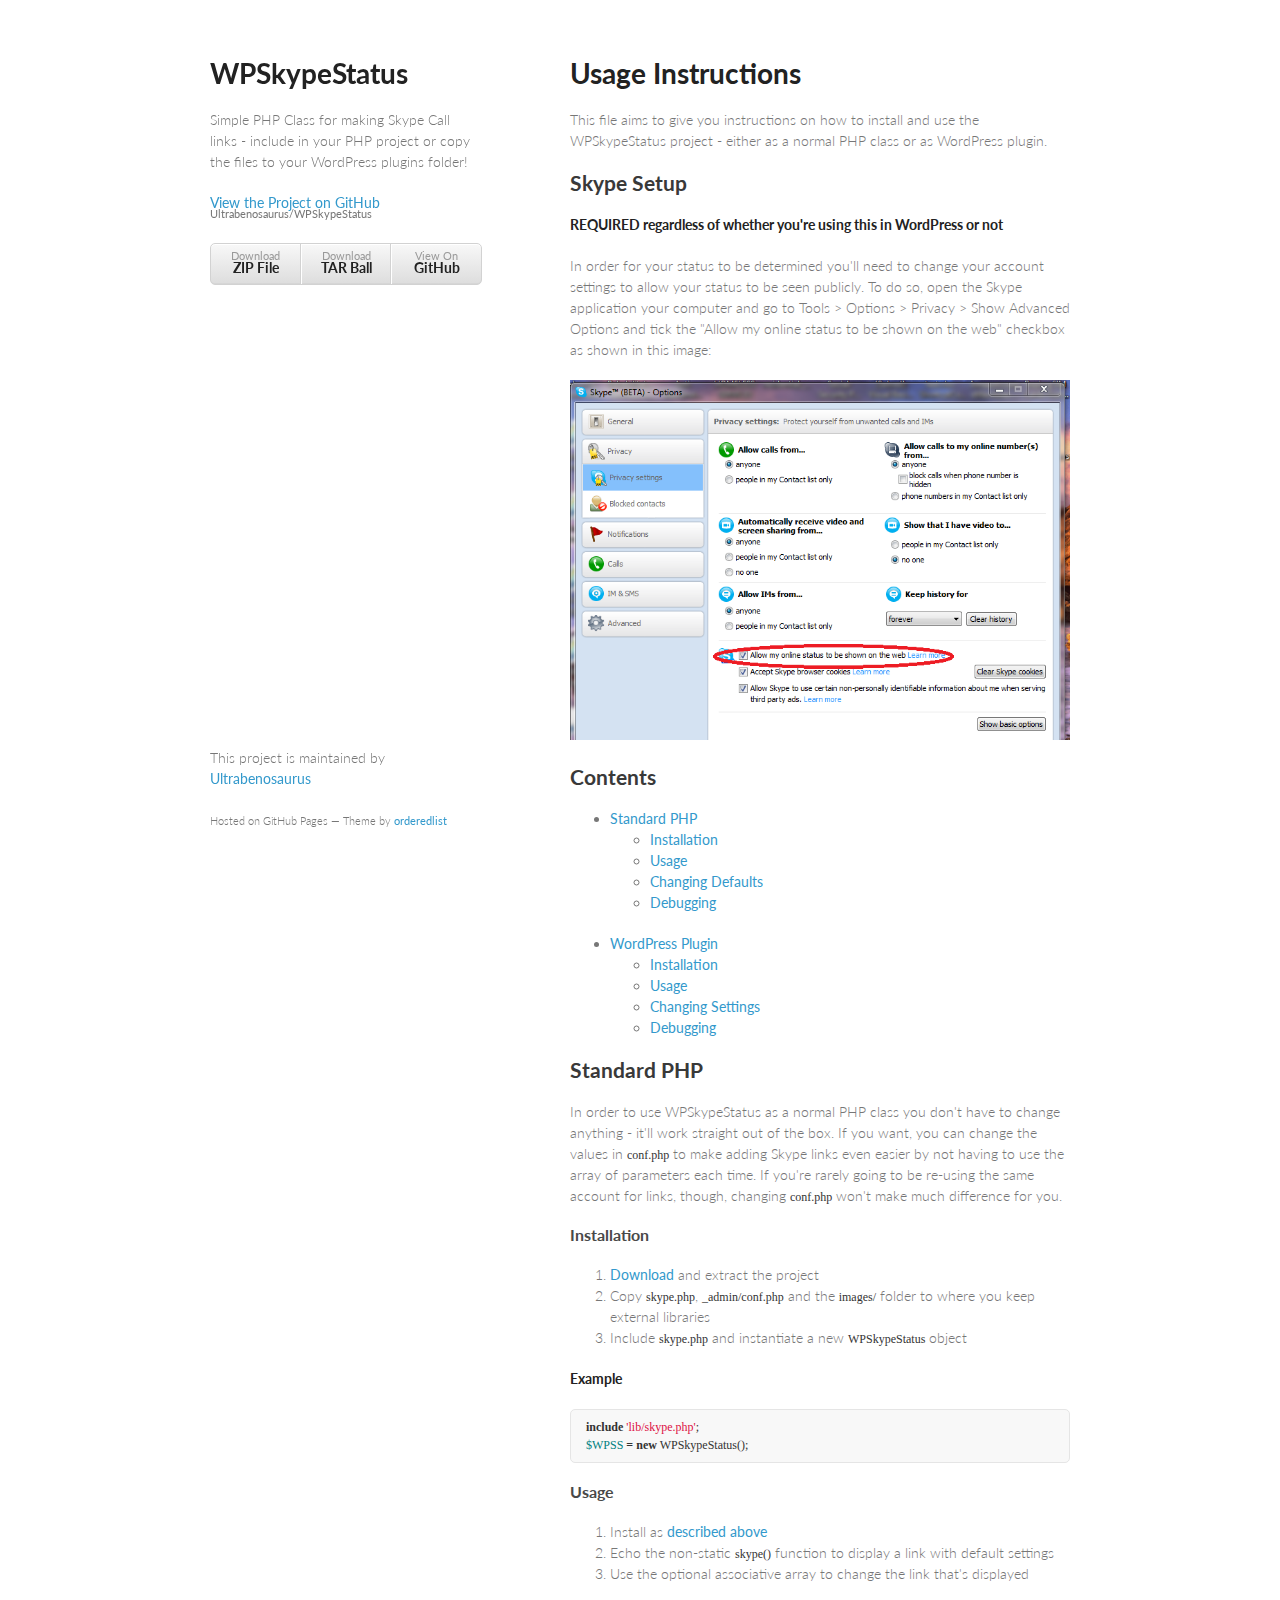
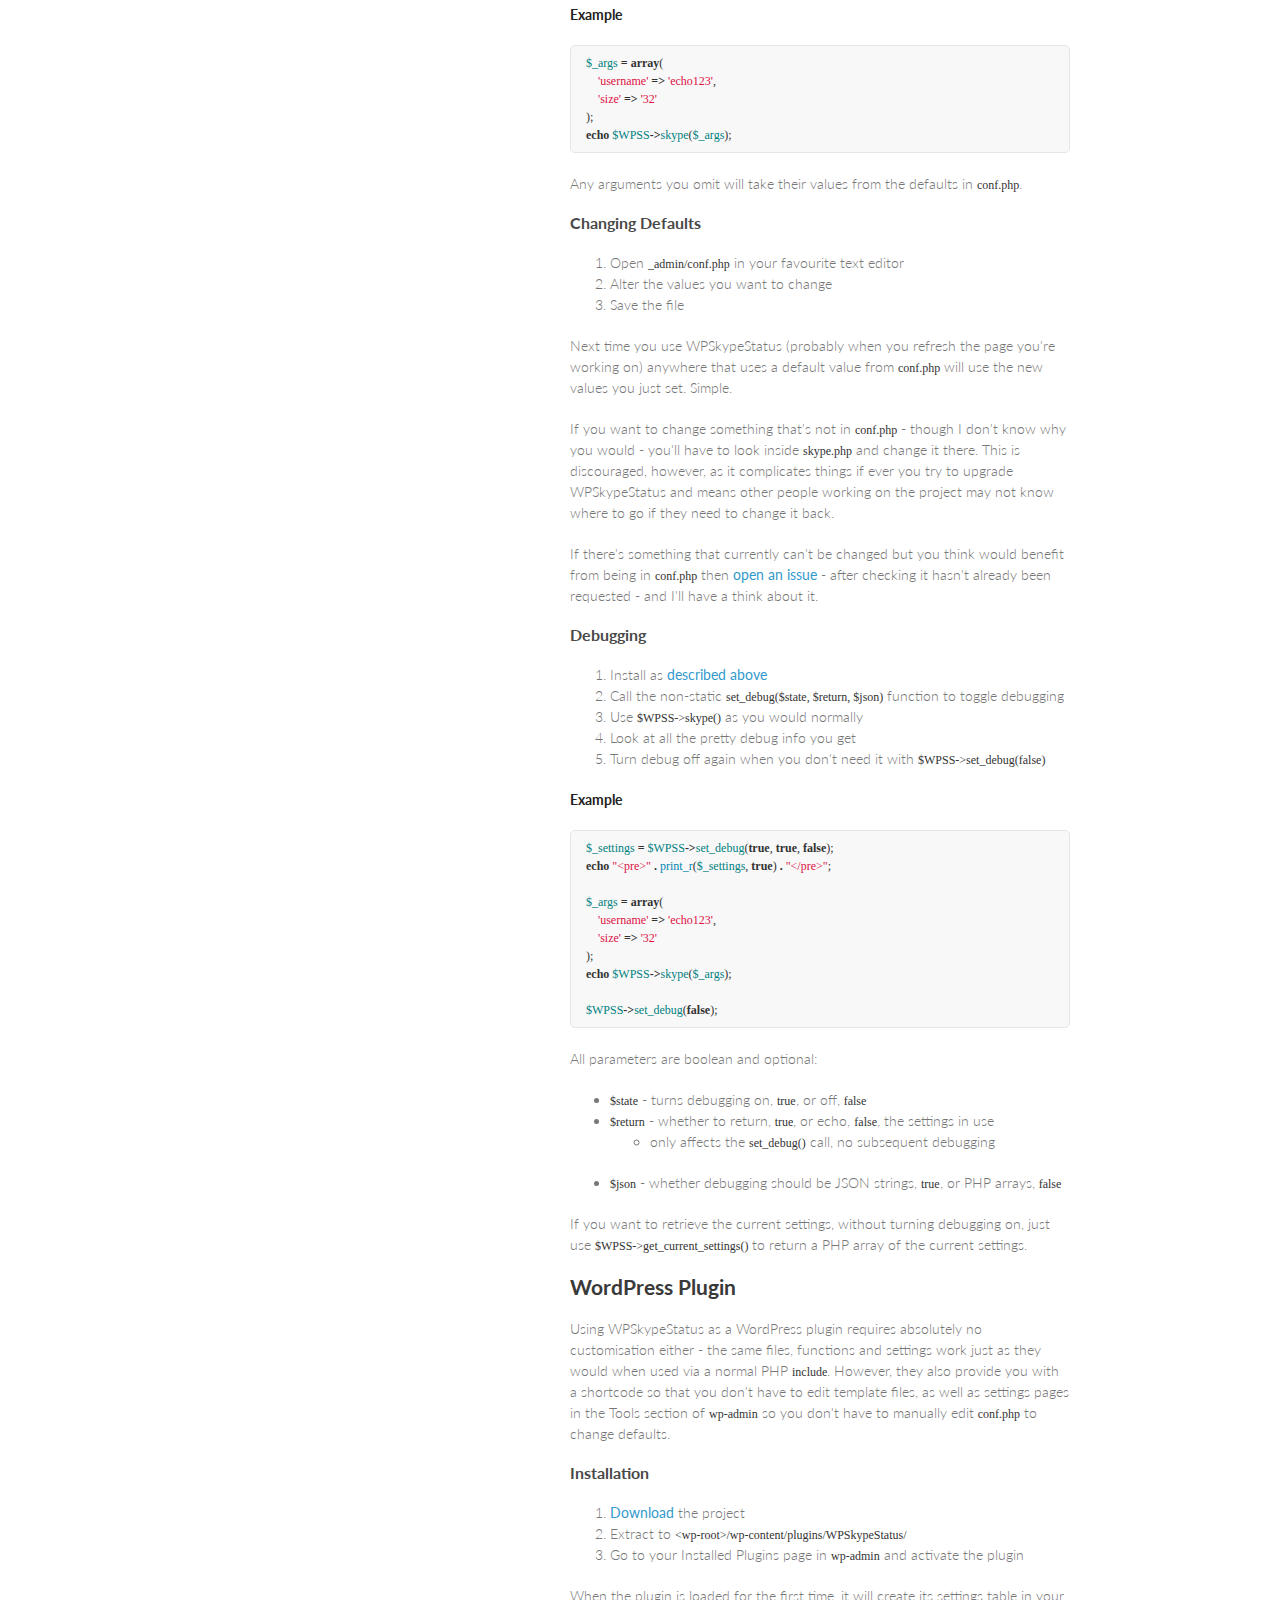
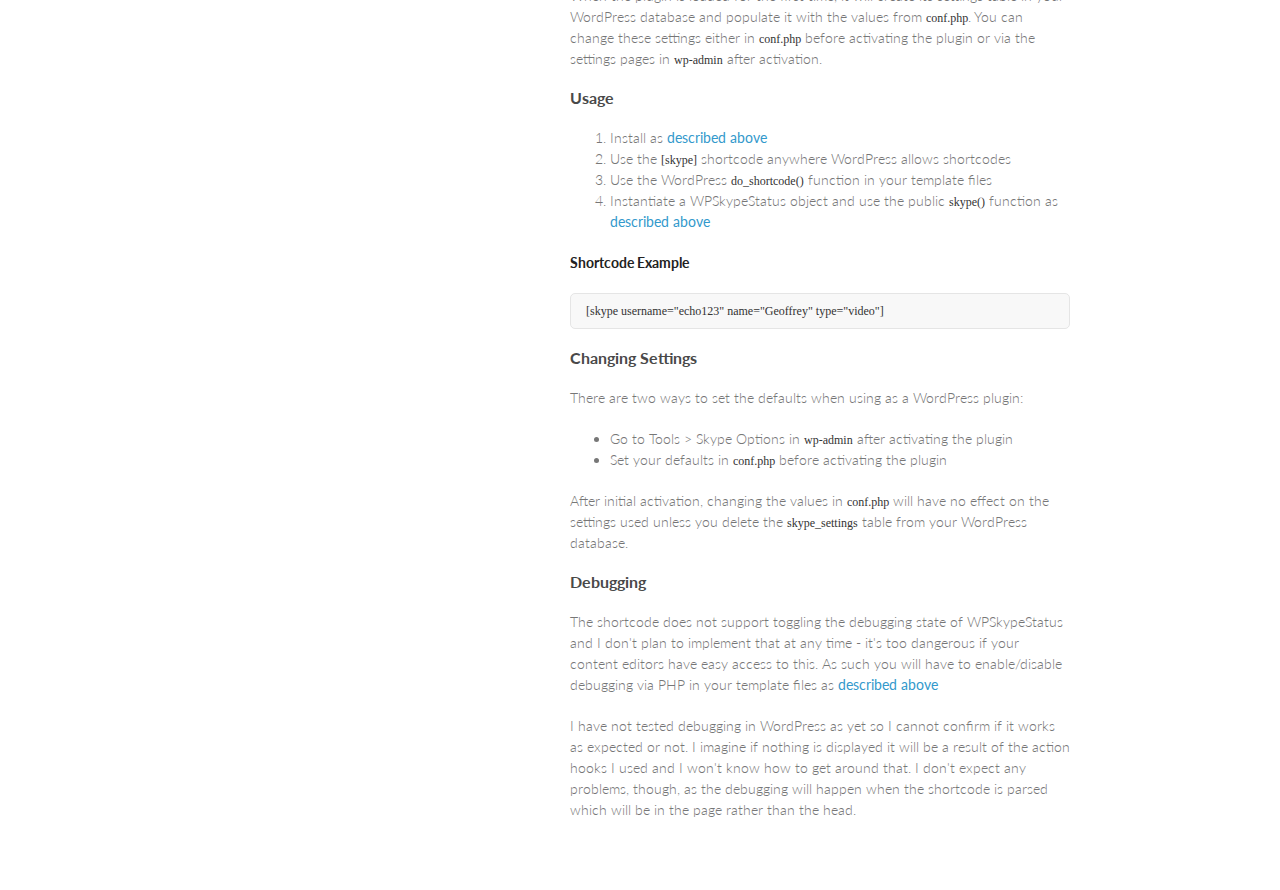
==== instructions.html @ e25314c7 "updated index, added instructions" ====
<!doctype html>
<html>
  <head>
    <meta charset="utf-8">
    <meta http-equiv="X-UA-Compatible" content="chrome=1">
    <title>WPSkypeStatus by Ultrabenosaurus</title>

    <link rel="stylesheet" href="stylesheets/styles.css">
    <link rel="stylesheet" href="stylesheets/pygment_trac.css">
    <meta name="viewport" content="width=device-width, initial-scale=1, user-scalable=no">
    <!--[if lt IE 9]>
    <script src="//html5shiv.googlecode.com/svn/trunk/html5.js"></script>
    <![endif]-->
  </head>
  <body>
    <div class="wrapper">
      <header>
        <h1>WPSkypeStatus</h1>
        <p>Simple PHP Class for making Skype Call links - include in your PHP project or copy the files to your WordPress plugins folder!</p>

        <p class="view"><a href="https://github.com/Ultrabenosaurus/WPSkypeStatus">View the Project on GitHub <small>Ultrabenosaurus/WPSkypeStatus</small></a></p>


        <ul>
          <li><a href="https://github.com/Ultrabenosaurus/WPSkypeStatus/zipball/master">Download <strong>ZIP File</strong></a></li>
          <li><a href="https://github.com/Ultrabenosaurus/WPSkypeStatus/tarball/master">Download <strong>TAR Ball</strong></a></li>
          <li><a href="https://github.com/Ultrabenosaurus/WPSkypeStatus">View On <strong>GitHub</strong></a></li>
        </ul>
      </header>
      <section>
        <h1>Usage Instructions</h1>

<p>This file aims to give you instructions on how to install and use the WPSkypeStatus project - either as a normal PHP class or as WordPress plugin.</p>

<h2>Skype Setup</h2>

<p><strong>REQUIRED regardless of whether you're using this in WordPress or not</strong></p>

<p>In order for your status to be determined you'll need to change your account settings to allow your status to be seen publicly. To do so, open the Skype application your computer and go to Tools &gt; Options &gt; Privacy &gt; Show Advanced Options and tick the "Allow my online status to be shown on the web" checkbox as shown in this image:</p>

<p><img src="/images/status-settings.png" alt="Skype Status Settings"></p>

<h2>Contents</h2>

<ul>
<li>
<a href="#standard-php">Standard PHP</a>

<ul>
<li><a href="#installation">Installation</a></li>
<li><a href="#usage">Usage</a></li>
<li><a href="#changing-defaults">Changing Defaults</a></li>
<li><a href="#debugging">Debugging</a></li>
</ul>
</li>
<li>
<a href="#wordpress-plugin">WordPress Plugin</a>

<ul>
<li><a href="#installation-1">Installation</a></li>
<li><a href="#usage-1">Usage</a></li>
<li><a href="#changing-settings">Changing Settings</a></li>
<li><a href="#debugging-1">Debugging</a></li>
</ul>
</li>
</ul><h2>Standard PHP</h2>

<p>In order to use WPSkypeStatus as a normal PHP class you don't have to change anything - it'll work straight out of the box. If you want, you can change the values in <code>conf.php</code> to make adding Skype links even easier by not having to use the array of parameters each time. If you're rarely going to be re-using the same account for links, though, changing <code>conf.php</code> won't make much difference for you.</p>

<h3>Installation</h3>

<ol>
<li>
<a href="https://github.com/Ultrabenosaurus/WPSkypeStatus/zipball/master">Download</a> and extract the project</li>
<li>Copy <code>skype.php</code>, <code>_admin/conf.php</code> and the <code>images/</code> folder to where you keep external libraries</li>
<li>Include <code>skype.php</code> and instantiate a new <code>WPSkypeStatus</code> object</li>
</ol><p><strong>Example</strong></p>

<div class="highlight"><pre><span class="k">include</span> <span class="s1">'lib/skype.php'</span><span class="p">;</span>
<span class="nv">$WPSS</span> <span class="o">=</span> <span class="k">new</span> <span class="nx">WPSkypeStatus</span><span class="p">();</span>
</pre></div>

<h3>Usage</h3>

<ol>
<li>Install as <a href="#installation">described above</a>
</li>
<li>Echo the non-static <code>skype()</code> function to display a link with default settings</li>
<li>Use the optional associative array to change the link that's displayed</li>
</ol><p><strong>Example</strong></p>

<div class="highlight"><pre><span class="nv">$_args</span> <span class="o">=</span> <span class="k">array</span><span class="p">(</span>
    <span class="s1">'username'</span> <span class="o">=&gt;</span> <span class="s1">'echo123'</span><span class="p">,</span>
    <span class="s1">'size'</span> <span class="o">=&gt;</span> <span class="s1">'32'</span>
<span class="p">);</span>
<span class="k">echo</span> <span class="nv">$WPSS</span><span class="o">-&gt;</span><span class="na">skype</span><span class="p">(</span><span class="nv">$_args</span><span class="p">);</span>
</pre></div>

<p>Any arguments you omit will take their values from the defaults in <code>conf.php</code>.</p>

<h3>Changing Defaults</h3>

<ol>
<li>Open <code>_admin/conf.php</code> in your favourite text editor</li>
<li>Alter the values you want to change</li>
<li>Save the file</li>
</ol><p>Next time you use WPSkypeStatus (probably when you refresh the page you're working on) anywhere that uses a default value from <code>conf.php</code> will use the new values you just set. Simple.</p>

<p>If you want to change something that's not in <code>conf.php</code> - though I don't know why you would - you'll have to look inside <code>skype.php</code> and change it there. This is discouraged, however, as it complicates things if ever you try to upgrade WPSkypeStatus and means other people working on the project may not know where to go if they need to change it back.</p>

<p>If there's something that currently can't be changed but you think would benefit from being in <code>conf.php</code> then <a href="https://github.com/Ultrabenosaurus/WPSkypeStatus/issues">open an issue</a> - after checking it hasn't already been requested - and I'll have a think about it.</p>

<h3>Debugging</h3>

<ol>
<li>Install as <a href="#installation">described above</a>
</li>
<li>Call the non-static <code>set_debug($state, $return, $json)</code> function to toggle debugging</li>
<li>Use <code>$WPSS-&gt;skype()</code> as you would normally</li>
<li>Look at all the pretty debug info you get</li>
<li>Turn debug off again when you don't need it with <code>$WPSS-&gt;set_debug(false)</code>
</li>
</ol><p><strong>Example</strong></p>

<div class="highlight"><pre><span class="nv">$_settings</span> <span class="o">=</span> <span class="nv">$WPSS</span><span class="o">-&gt;</span><span class="na">set_debug</span><span class="p">(</span><span class="k">true</span><span class="p">,</span> <span class="k">true</span><span class="p">,</span> <span class="k">false</span><span class="p">);</span>
<span class="k">echo</span> <span class="s2">"&lt;pre&gt;"</span> <span class="o">.</span> <span class="nb">print_r</span><span class="p">(</span><span class="nv">$_settings</span><span class="p">,</span> <span class="k">true</span><span class="p">)</span> <span class="o">.</span> <span class="s2">"&lt;/pre&gt;"</span><span class="p">;</span>

<span class="nv">$_args</span> <span class="o">=</span> <span class="k">array</span><span class="p">(</span>
    <span class="s1">'username'</span> <span class="o">=&gt;</span> <span class="s1">'echo123'</span><span class="p">,</span>
    <span class="s1">'size'</span> <span class="o">=&gt;</span> <span class="s1">'32'</span>
<span class="p">);</span>
<span class="k">echo</span> <span class="nv">$WPSS</span><span class="o">-&gt;</span><span class="na">skype</span><span class="p">(</span><span class="nv">$_args</span><span class="p">);</span>

<span class="nv">$WPSS</span><span class="o">-&gt;</span><span class="na">set_debug</span><span class="p">(</span><span class="k">false</span><span class="p">);</span>
</pre></div>

<p>All parameters are boolean and optional:</p>

<ul>
<li>
<code>$state</code> - turns debugging on, <code>true</code>, or off, <code>false</code>
</li>
<li>
<code>$return</code> - whether to return, <code>true</code>, or echo, <code>false</code>, the settings in use

<ul>
<li>only affects the <code>set_debug()</code> call, no subsequent debugging</li>
</ul>
</li>
<li>
<code>$json</code> - whether debugging should be JSON strings, <code>true</code>, or PHP arrays, <code>false</code>
</li>
</ul><p>If you want to retrieve the current settings, without turning debugging on, just use <code>$WPSS-&gt;get_current_settings()</code> to return a PHP array of the current settings.</p>

<h2>WordPress Plugin</h2>

<p>Using WPSkypeStatus as a WordPress plugin requires absolutely no customisation either - the same files, functions and settings work just as they would when used via a normal PHP <code>include</code>. However, they also provide you with a shortcode so that you don't have to edit template files, as well as settings pages in the Tools section of <code>wp-admin</code> so you don't have to manually edit <code>conf.php</code> to change defaults.</p>

<h3>Installation</h3>

<ol>
<li>
<a href="https://github.com/Ultrabenosaurus/WPSkypeStatus/zipball/master">Download</a> the project</li>
<li>Extract to <code>&lt;wp-root&gt;/wp-content/plugins/WPSkypeStatus/</code>
</li>
<li>Go to your Installed Plugins page in <code>wp-admin</code> and activate the plugin</li>
</ol><p>When the plugin is loaded for the first time, it will create its settings table in your WordPress database and populate it with the values from <code>conf.php</code>. You can change these settings either in <code>conf.php</code> before activating the plugin or via the settings pages in <code>wp-admin</code> after activation.</p>

<h3>Usage</h3>

<ol>
<li>Install as <a href="#installation-1">described above</a>
</li>
<li>Use the <code>[skype]</code> shortcode anywhere WordPress allows shortcodes</li>
<li>Use the WordPress <code>do_shortcode()</code> function in your template files</li>
<li>Instantiate a WPSkypeStatus object and use the public <code>skype()</code> function as <a href="#usage">described above</a>
</li>
</ol><p><strong>Shortcode Example</strong></p>

<pre><code>[skype username="echo123" name="Geoffrey" type="video"]
</code></pre>

<h3>Changing Settings</h3>

<p>There are two ways to set the defaults when using as a WordPress plugin:</p>

<ul>
<li>Go to Tools &gt; Skype Options in <code>wp-admin</code> after activating the plugin</li>
<li>Set your defaults in <code>conf.php</code> before activating the plugin</li>
</ul><p>After initial activation, changing the values in <code>conf.php</code> will have no effect on the settings used unless you delete the <code>skype_settings</code> table from your WordPress database.</p>

<h3>Debugging</h3>

<p>The shortcode does not support toggling the debugging state of WPSkypeStatus and I don't plan to implement that at any time - it's too dangerous if your content editors have easy access to this. As such you will have to enable/disable debugging via PHP in your template files as <a href="#debugging">described above</a></p>

<p>I have not tested debugging in WordPress as yet so I cannot confirm if it works as expected or not. I imagine if nothing is displayed it will be a result of the action hooks I used and I won't know how to get around that. I don't expect any problems, though, as the debugging will happen when the shortcode is parsed which will be in the page rather than the head.</p>
      </section>
      <footer>
        <p>This project is maintained by <a href="https://github.com/Ultrabenosaurus">Ultrabenosaurus</a></p>
        <p><small>Hosted on GitHub Pages &mdash; Theme by <a href="https://github.com/orderedlist">orderedlist</a></small></p>
      </footer>
    </div>
    <script src="javascripts/scale.fix.js"></script>
    
  </body>
</html>
---- stylesheets/styles.css ----
@import url(https://fonts.googleapis.com/css?family=Lato:300italic,700italic,300,700);

body {
  padding:50px;
  font:14px/1.5 Lato, "Helvetica Neue", Helvetica, Arial, sans-serif;
  color:#777;
  font-weight:300;
}

h1, h2, h3, h4, h5, h6 {
  color:#222;
  margin:0 0 20px;
}

p, ul, ol, table, pre, dl {
  margin:0 0 20px;
}

h1, h2, h3 {
  line-height:1.1;
}

h1 {
  font-size:28px;
}

h2 {
  color:#393939;
}

h3, h4, h5, h6 {
  color:#494949;
}

a {
  color:#39c;
  font-weight:400;
  text-decoration:none;
}

a small {
  font-size:11px;
  color:#777;
  margin-top:-0.6em;
  display:block;
}

.wrapper {
  width:860px;
  margin:0 auto;
}

blockquote {
  border-left:1px solid #e5e5e5;
  margin:0;
  padding:0 0 0 20px;
  font-style:italic;
}

code, pre {
  font-family:Monaco, Bitstream Vera Sans Mono, Lucida Console, Terminal;
  color:#333;
  font-size:12px;
}

pre {
  padding:8px 15px;
  background: #f8f8f8;  
  border-radius:5px;
  border:1px solid #e5e5e5;
  overflow-x: auto;
}

table {
  width:100%;
  border-collapse:collapse;
}

th, td {
  text-align:left;
  padding:5px 10px;
  border-bottom:1px solid #e5e5e5;
}

dt {
  color:#444;
  font-weight:700;
}

th {
  color:#444;
}

img {
  max-width:100%;
}

header {
  width:270px;
  float:left;
  position:fixed;
}

header ul {
  list-style:none;
  height:40px;
  
  padding:0;
  
  background: #eee;
  background: -moz-linear-gradient(top, #f8f8f8 0%, #dddddd 100%);
  background: -webkit-gradient(linear, left top, left bottom, color-stop(0%,#f8f8f8), color-stop(100%,#dddddd));
  background: -webkit-linear-gradient(top, #f8f8f8 0%,#dddddd 100%);
  background: -o-linear-gradient(top, #f8f8f8 0%,#dddddd 100%);
  background: -ms-linear-gradient(top, #f8f8f8 0%,#dddddd 100%);
  background: linear-gradient(top, #f8f8f8 0%,#dddddd 100%);
  
  border-radius:5px;
  border:1px solid #d2d2d2;
  box-shadow:inset #fff 0 1px 0, inset rgba(0,0,0,0.03) 0 -1px 0;
  width:270px;
}

header li {
  width:89px;
  float:left;
  border-right:1px solid #d2d2d2;
  height:40px;
}

header ul a {
  line-height:1;
  font-size:11px;
  color:#999;
  display:block;
  text-align:center;
  padding-top:6px;
  height:40px;
}

strong {
  color:#222;
  font-weight:700;
}

header ul li + li {
  width:88px;
  border-left:1px solid #fff;
}

header ul li + li + li {
  border-right:none;
  width:89px;
}

header ul a strong {
  font-size:14px;
  display:block;
  color:#222;
}

section {
  width:500px;
  float:right;
  padding-bottom:50px;
}

small {
  font-size:11px;
}

hr {
  border:0;
  background:#e5e5e5;
  height:1px;
  margin:0 0 20px;
}

footer {
  width:270px;
  float:left;
  position:fixed;
  bottom:50px;
}

@media print, screen and (max-width: 960px) {
  
  div.wrapper {
    width:auto;
    margin:0;
  }
  
  header, section, footer {
    float:none;
    position:static;
    width:auto;
  }
  
  header {
    padding-right:320px;
  }
  
  section {
    border:1px solid #e5e5e5;
    border-width:1px 0;
    padding:20px 0;
    margin:0 0 20px;
  }
  
  header a small {
    display:inline;
  }
  
  header ul {
    position:absolute;
    right:50px;
    top:52px;
  }
}

@media print, screen and (max-width: 720px) {
  body {
    word-wrap:break-word;
  }
  
  header {
    padding:0;
  }
  
  header ul, header p.view {
    position:static;
  }
  
  pre, code {
    word-wrap:normal;
  }
}

@media print, screen and (max-width: 480px) {
  body {
    padding:15px;
  }
  
  header ul {
    display:none;
  }
}

@media print {
  body {
    padding:0.4in;
    font-size:12pt;
    color:#444;
  }
}
---- stylesheets/pygment_trac.css ----
.highlight  { background: #ffffff; }
.highlight .c { color: #999988; font-style: italic } /* Comment */
.highlight .err { color: #a61717; background-color: #e3d2d2 } /* Error */
.highlight .k { font-weight: bold } /* Keyword */
.highlight .o { font-weight: bold } /* Operator */
.highlight .cm { color: #999988; font-style: italic } /* Comment.Multiline */
.highlight .cp { color: #999999; font-weight: bold } /* Comment.Preproc */
.highlight .c1 { color: #999988; font-style: italic } /* Comment.Single */
.highlight .cs { color: #999999; font-weight: bold; font-style: italic } /* Comment.Special */
.highlight .gd { color: #000000; background-color: #ffdddd } /* Generic.Deleted */
.highlight .gd .x { color: #000000; background-color: #ffaaaa } /* Generic.Deleted.Specific */
.highlight .ge { font-style: italic } /* Generic.Emph */
.highlight .gr { color: #aa0000 } /* Generic.Error */
.highlight .gh { color: #999999 } /* Generic.Heading */
.highlight .gi { color: #000000; background-color: #ddffdd } /* Generic.Inserted */
.highlight .gi .x { color: #000000; background-color: #aaffaa } /* Generic.Inserted.Specific */
.highlight .go { color: #888888 } /* Generic.Output */
.highlight .gp { color: #555555 } /* Generic.Prompt */
.highlight .gs { font-weight: bold } /* Generic.Strong */
.highlight .gu { color: #800080; font-weight: bold; } /* Generic.Subheading */
.highlight .gt { color: #aa0000 } /* Generic.Traceback */
.highlight .kc { font-weight: bold } /* Keyword.Constant */
.highlight .kd { font-weight: bold } /* Keyword.Declaration */
.highlight .kn { font-weight: bold } /* Keyword.Namespace */
.highlight .kp { font-weight: bold } /* Keyword.Pseudo */
.highlight .kr { font-weight: bold } /* Keyword.Reserved */
.highlight .kt { color: #445588; font-weight: bold } /* Keyword.Type */
.highlight .m { color: #009999 } /* Literal.Number */
.highlight .s { color: #d14 } /* Literal.String */
.highlight .na { color: #008080 } /* Name.Attribute */
.highlight .nb { color: #0086B3 } /* Name.Builtin */
.highlight .nc { color: #445588; font-weight: bold } /* Name.Class */
.highlight .no { color: #008080 } /* Name.Constant */
.highlight .ni { color: #800080 } /* Name.Entity */
.highlight .ne { color: #990000; font-weight: bold } /* Name.Exception */
.highlight .nf { color: #990000; font-weight: bold } /* Name.Function */
.highlight .nn { color: #555555 } /* Name.Namespace */
.highlight .nt { color: #000080 } /* Name.Tag */
.highlight .nv { color: #008080 } /* Name.Variable */
.highlight .ow { font-weight: bold } /* Operator.Word */
.highlight .w { color: #bbbbbb } /* Text.Whitespace */
.highlight .mf { color: #009999 } /* Literal.Number.Float */
.highlight .mh { color: #009999 } /* Literal.Number.Hex */
.highlight .mi { color: #009999 } /* Literal.Number.Integer */
.highlight .mo { color: #009999 } /* Literal.Number.Oct */
.highlight .sb { color: #d14 } /* Literal.String.Backtick */
.highlight .sc { color: #d14 } /* Literal.String.Char */
.highlight .sd { color: #d14 } /* Literal.String.Doc */
.highlight .s2 { color: #d14 } /* Literal.String.Double */
.highlight .se { color: #d14 } /* Literal.String.Escape */
.highlight .sh { color: #d14 } /* Literal.String.Heredoc */
.highlight .si { color: #d14 } /* Literal.String.Interpol */
.highlight .sx { color: #d14 } /* Literal.String.Other */
.highlight .sr { color: #009926 } /* Literal.String.Regex */
.highlight .s1 { color: #d14 } /* Literal.String.Single */
.highlight .ss { color: #990073 } /* Literal.String.Symbol */
.highlight .bp { color: #999999 } /* Name.Builtin.Pseudo */
.highlight .vc { color: #008080 } /* Name.Variable.Class */
.highlight .vg { color: #008080 } /* Name.Variable.Global */
.highlight .vi { color: #008080 } /* Name.Variable.Instance */
.highlight .il { color: #009999 } /* Literal.Number.Integer.Long */

.type-csharp .highlight .k { color: #0000FF }
.type-csharp .highlight .kt { color: #0000FF }
.type-csharp .highlight .nf { color: #000000; font-weight: normal }
.type-csharp .highlight .nc { color: #2B91AF }
.type-csharp .highlight .nn { color: #000000 }
.type-csharp .highlight .s { color: #A31515 }
.type-csharp .highlight .sc { color: #A31515 }
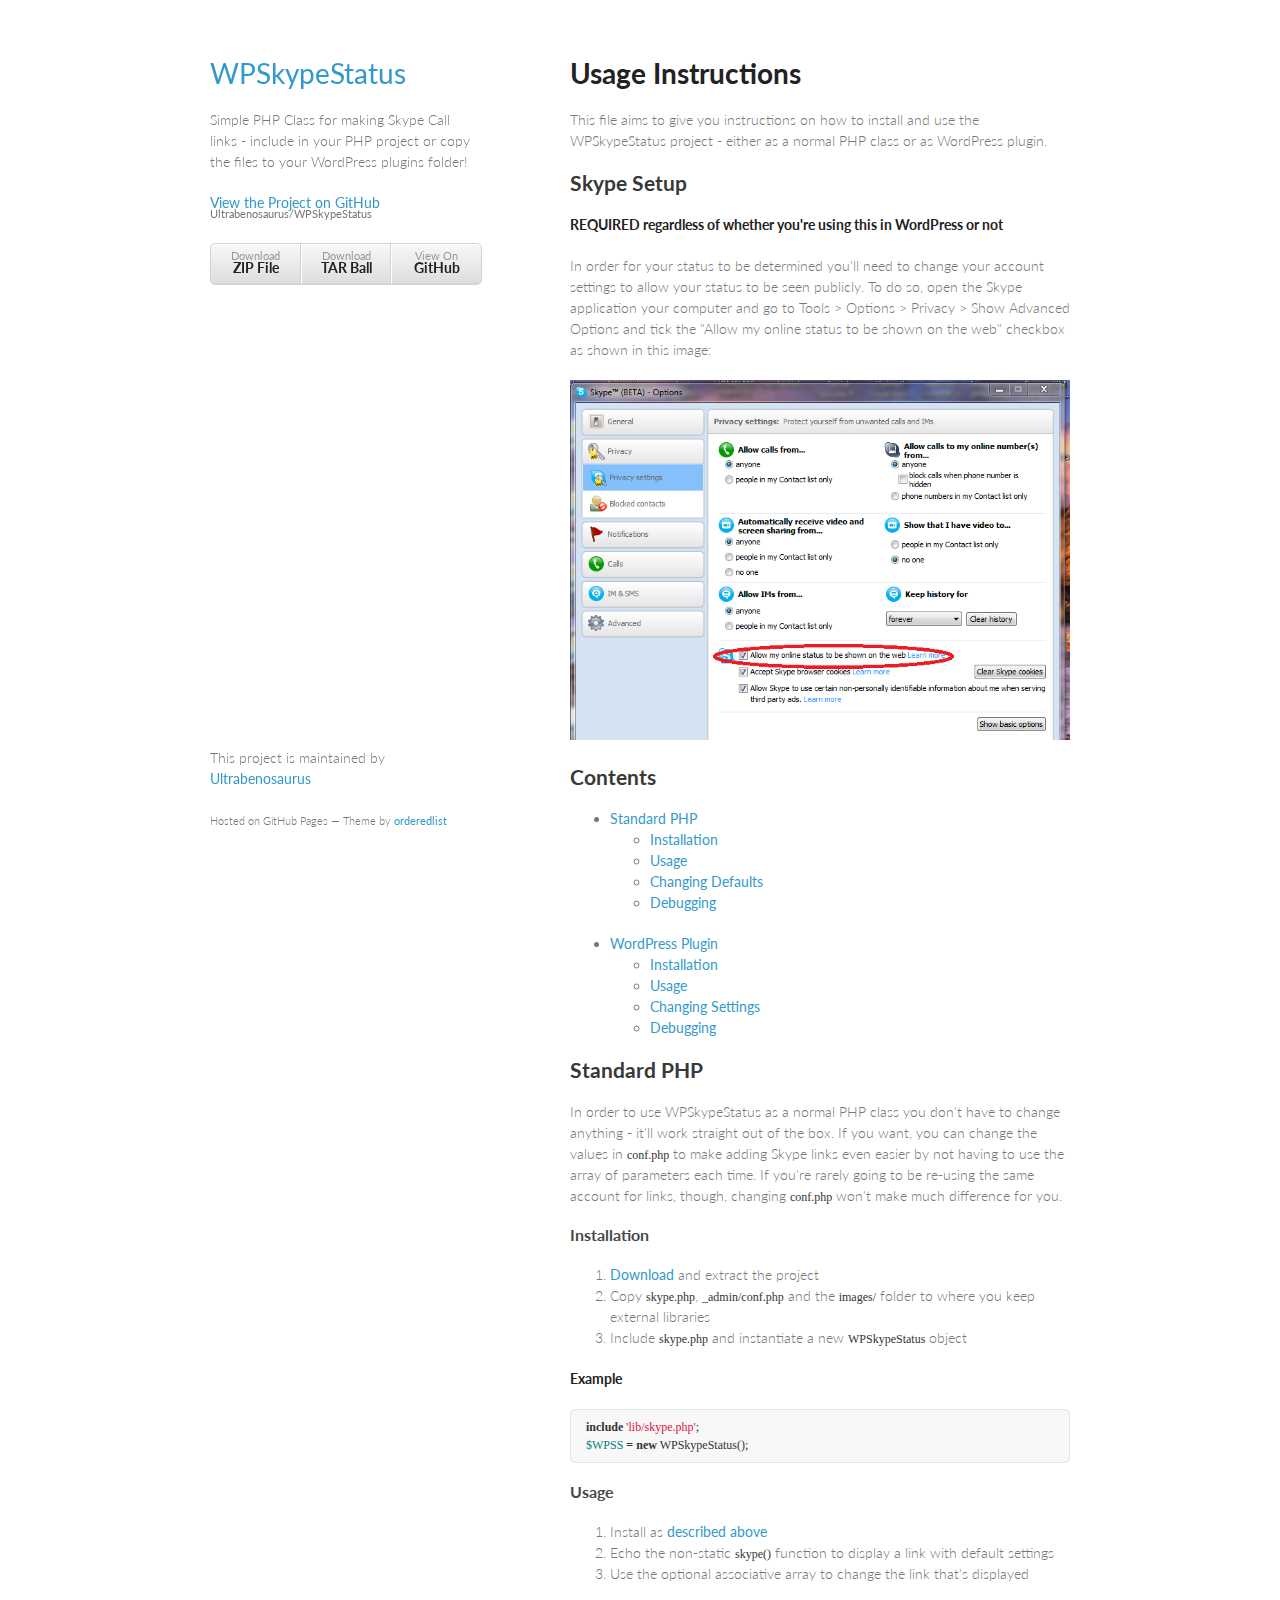
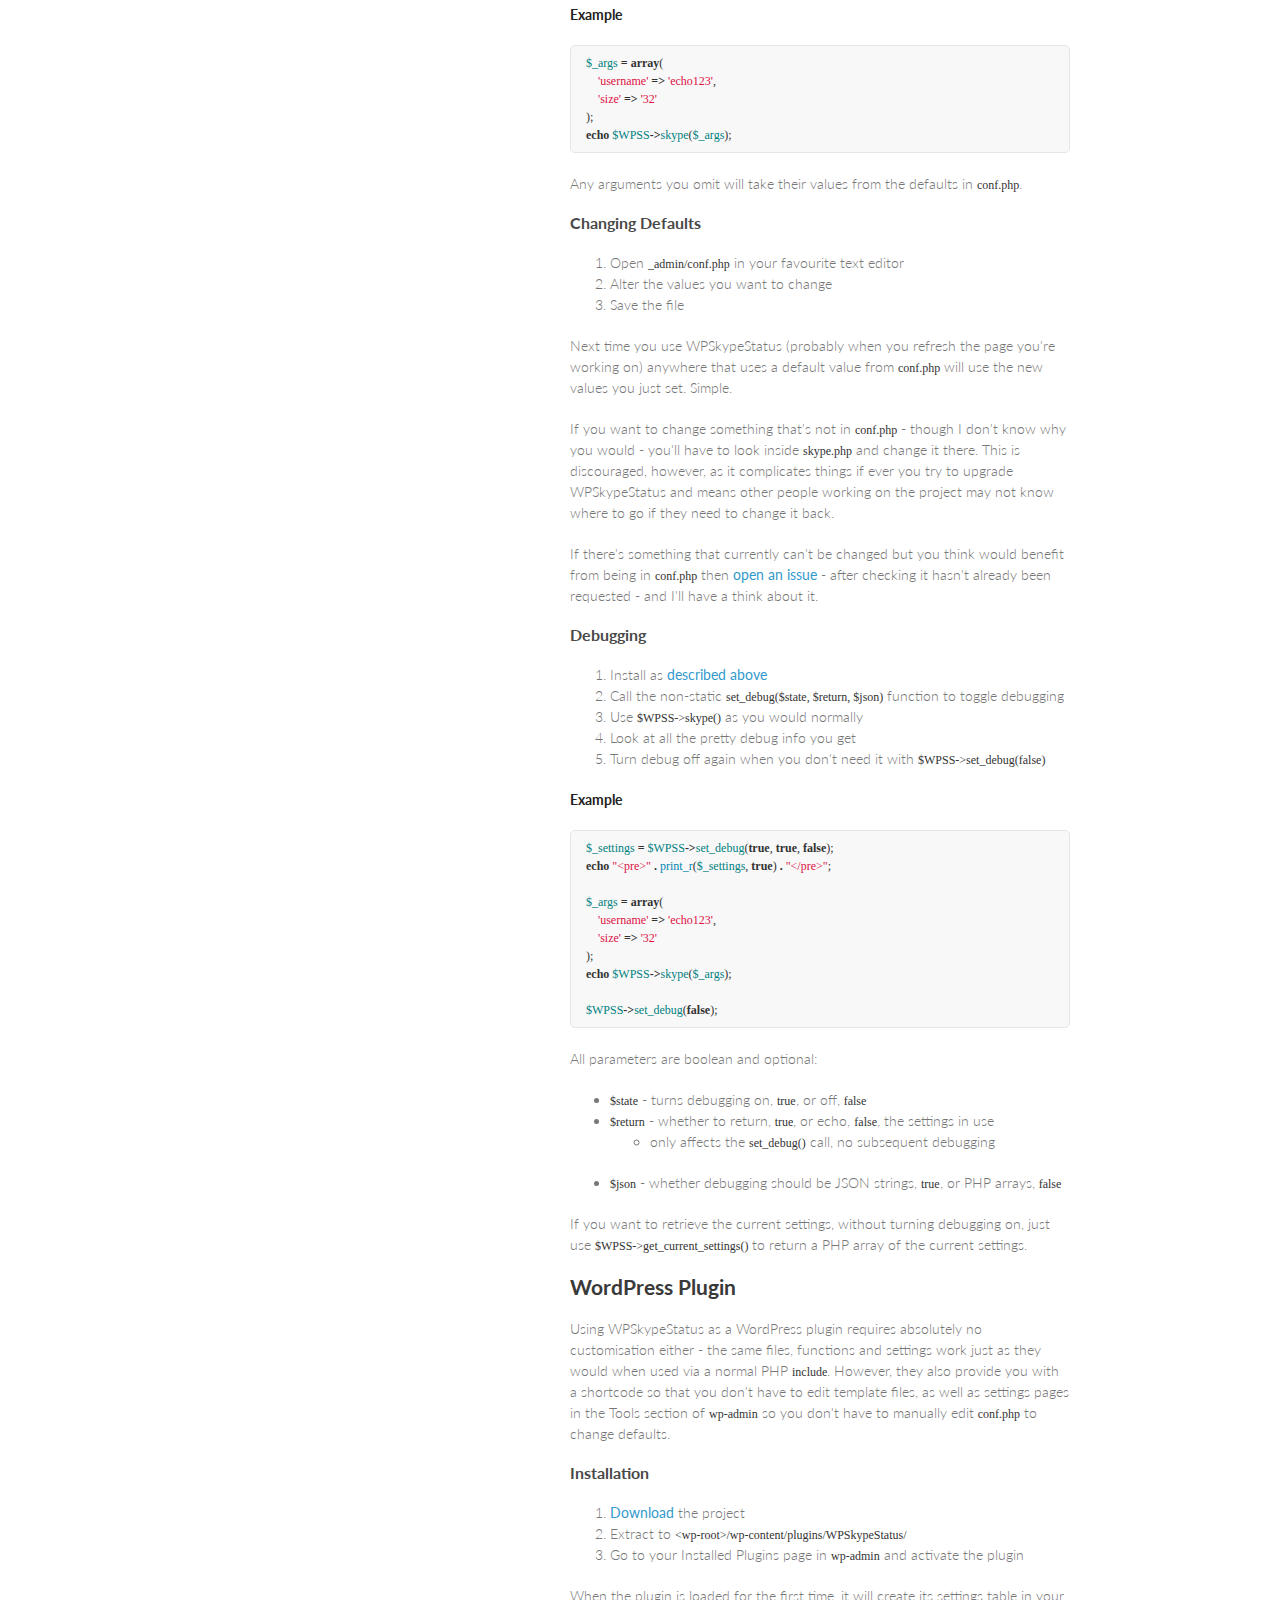
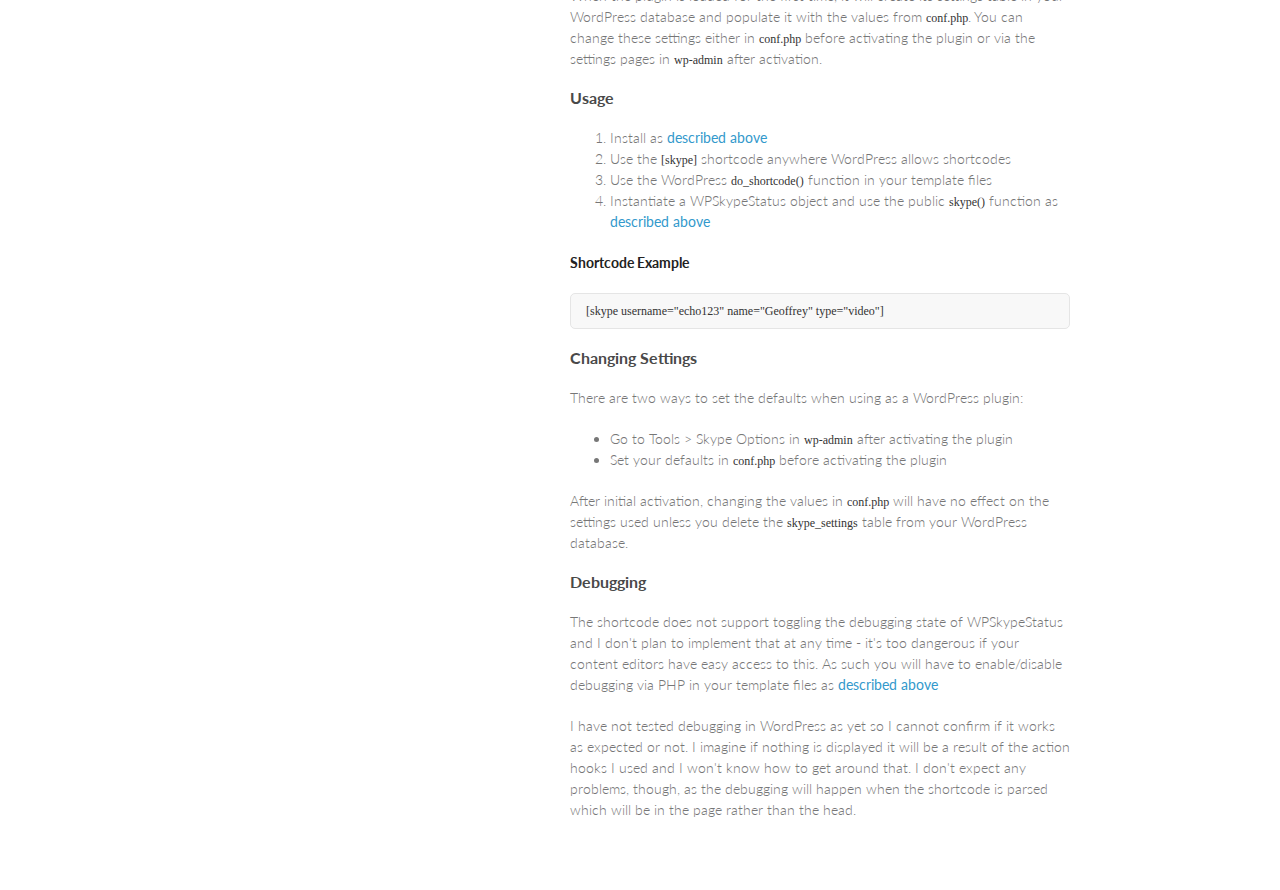
==== commit b13a9ad9: "added link back to site home" ====
--- a/instructions.html
+++ b/instructions.html
@@ -15,7 +15,7 @@
   <body>
     <div class="wrapper">
       <header>
-        <h1>WPSkypeStatus</h1>
+        <h1><a href='./'>WPSkypeStatus</a></h1>
         <p>Simple PHP Class for making Skype Call links - include in your PHP project or copy the files to your WordPress plugins folder!</p>
 
         <p class="view"><a href="https://github.com/Ultrabenosaurus/WPSkypeStatus">View the Project on GitHub <small>Ultrabenosaurus/WPSkypeStatus</small></a></p>
